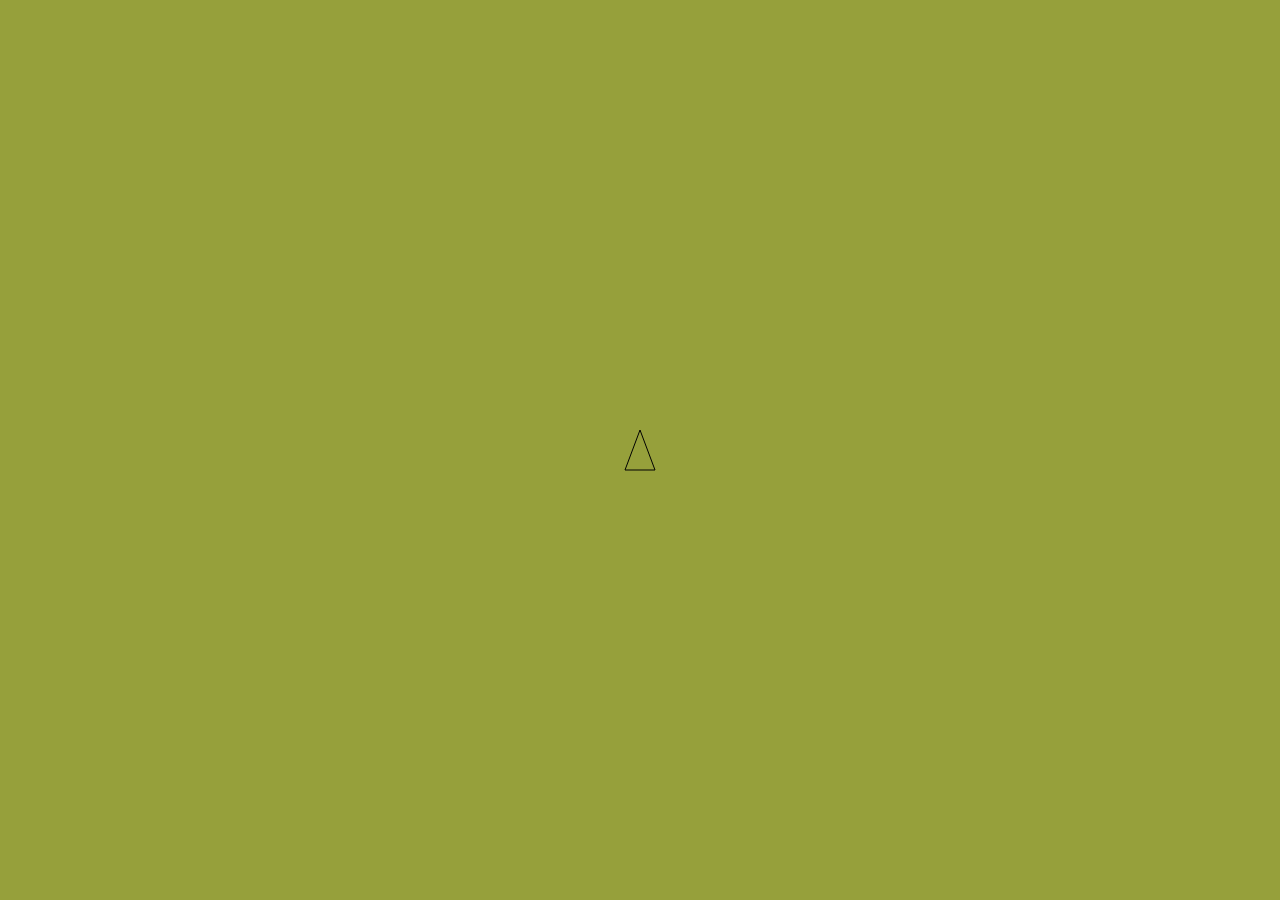
==== index.html @ 86fd97f7 "feat: base del juego con canvas y game loop" ====
<!DOCTYPE html>
<html lang="en">
<head>
    <meta charset="UTF-8">
    <title>Asteroids</title>
    <link rel="stylesheet" href="style.css">
</head>
<body>

    <canvas id="gameCanvas"></canvas>

    <script src="main.js"></script>
</body>
</html>
---- style.css ----
body {
    margin: 0;
    background: rgb(150, 160, 59);
    overflow: hidden;
}

canvas {
    display: block;
}
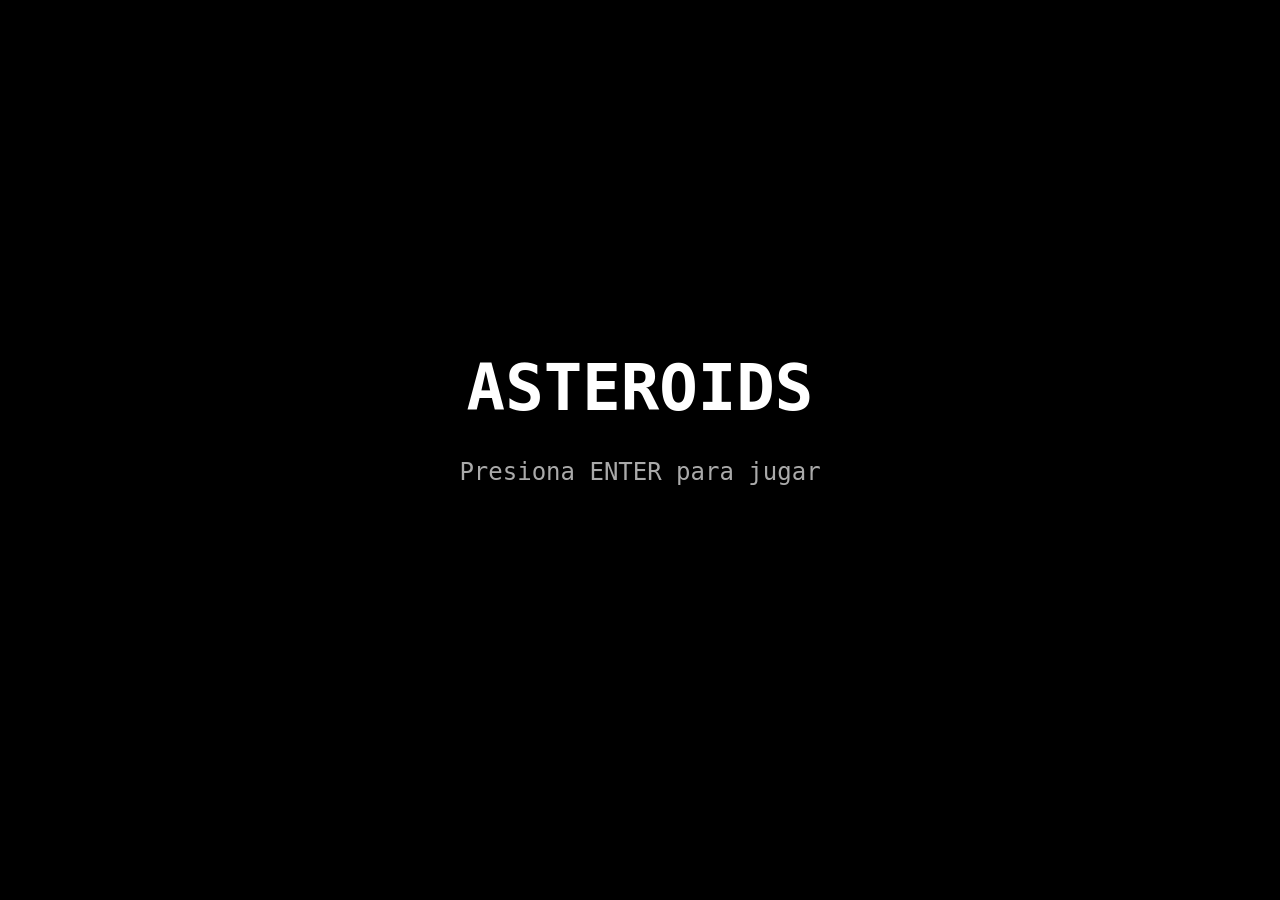
==== commit 7e03af69: "feat: movimiento de nave con rotacion e inercia (HU3)" ====
--- a/index.html
+++ b/index.html
@@ -1,5 +1,5 @@
 <!DOCTYPE html>
-<html lang="en">
+<html lang="es">
 <head>
     <meta charset="UTF-8">
     <title>Asteroids</title>
--- a/style.css
+++ b/style.css
@@ -1,6 +1,6 @@
 body {
     margin: 0;
-    background: rgb(150, 160, 59);
+    background: black;
     overflow: hidden;
 }
 
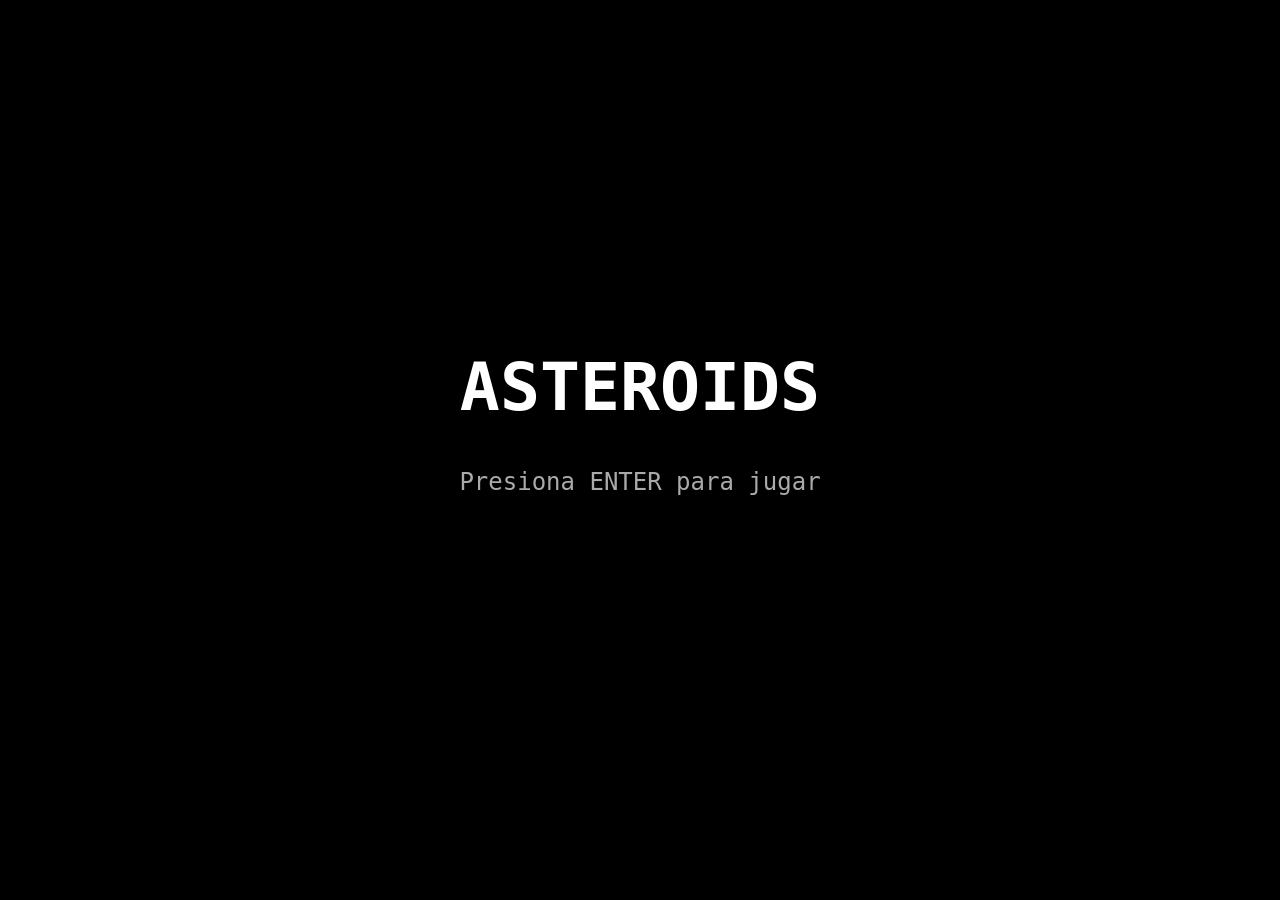
==== commit 8f0f0481: "refactor: separar código en estructura MVC (modelo, vista, controlador)" ====
--- a/index.html
+++ b/index.html
@@ -1,14 +1,14 @@
-<!DOCTYPE html>
+<!doctype html>
 <html lang="es">
-<head>
-    <meta charset="UTF-8">
+  <head>
+    <meta charset="UTF-8" />
     <title>Asteroids</title>
-    <link rel="stylesheet" href="style.css">
-</head>
-<body>
-
+    <link rel="stylesheet" href="style.css" />
+  </head>
+  <body>
     <canvas id="gameCanvas"></canvas>
-
-    <script src="main.js"></script>
-</body>
+    <script src="js/modelo.js"></script>
+    <script src="js/vista.js"></script>
+    <script src="js/controlador.js"></script>
+  </body>
 </html>
--- a/style.css
+++ b/style.css
@@ -1,9 +1,9 @@
 body {
-    margin: 0;
-    background: black;
-    overflow: hidden;
+  margin: 0;
+  background: black;
+  overflow: hidden;
 }
 
 canvas {
-    display: block;
-}+  display: block;
+}
